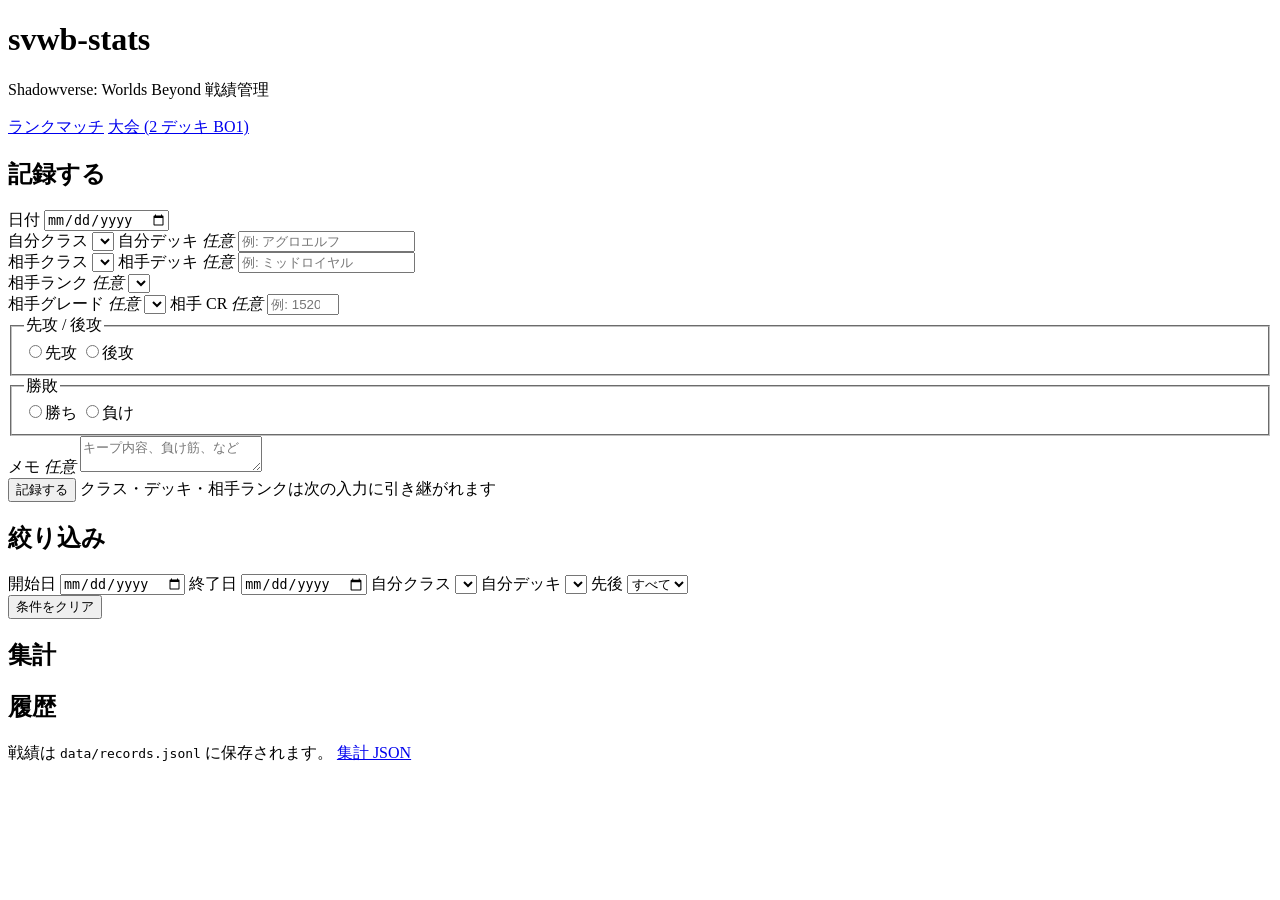
==== web/index.html @ 34c99240 "feat: 絞り込みに先後を追加する ランクマッチ・大会の両タブに「先後」の絞り込みを足した。API (`/api/stats?turn=first`) と CLI (`svwb.py stats -" ====
<!doctype html>
<html lang="ja">
<head>
  <meta charset="utf-8">
  <meta name="viewport" content="width=device-width, initial-scale=1">
  <title>svwb-stats — Shadowverse: Worlds Beyond 戦績管理</title>
  <link rel="stylesheet" href="/style.css">
  <link rel="icon" href="data:image/svg+xml,<svg xmlns='http://www.w3.org/2000/svg' viewBox='0 0 32 32'><text y='26' font-size='26'>🃏</text></svg>">
</head>
<body>
  <header class="topbar">
    <h1>svwb-stats</h1>
    <p class="subtitle">Shadowverse: Worlds Beyond 戦績管理</p>
    <nav class="tabs" aria-label="画面">
      <a href="/" class="active" aria-current="page">ランクマッチ</a>
      <a href="/tournament.html">大会 (2 デッキ BO1)</a>
    </nav>
    <div class="topbar-summary" id="topbar-summary" aria-live="polite"></div>
  </header>

  <main>
    <!-- PC では左に入力、右に絞り込み + 集計を並べる (狭い画面ではこの順に縦積み)。
         切り替えは CSS だけなので、どちらの並びでも DOM の順序 = タブ移動と
         読み上げの順序は変わらない。 -->
    <div class="workspace">
      <div class="workspace-col">

        <!-- ---------------- 記録フォーム ---------------- -->
        <section class="card entry" aria-labelledby="entry-title">
          <h2 id="entry-title">記録する</h2>
          <form id="entry-form" autocomplete="off">
            <input type="hidden" name="id" id="field-id">

            <!-- 上から 日付 → 自分のこと → 相手のこと。1 かたまり 2 列で、
                 対になる項目が同じ行に来るように区切ってある。 -->
            <div class="grid">
              <label class="field">
                <span>日付</span>
                <input type="date" name="played_at" id="field-played_at" required>
              </label>
            </div>

            <div class="grid">
              <label class="field">
                <span>自分クラス</span>
                <select name="my_class" id="field-my_class" required></select>
              </label>
              <label class="field">
                <span>自分デッキ <em>任意</em></span>
                <input type="text" name="my_deck" id="field-my_deck" list="deck-list" placeholder="例: アグロエルフ" maxlength="120">
              </label>
            </div>

            <div class="grid">
              <label class="field">
                <span>相手クラス</span>
                <select name="opp_class" id="field-opp_class" required></select>
              </label>
              <label class="field">
                <span>相手デッキ <em>任意</em></span>
                <input type="text" name="opp_deck" id="field-opp_deck" list="deck-list" placeholder="例: ミッドロイヤル" maxlength="120">
              </label>
            </div>

            <!-- 帯の情報はデッキを選んだあと。ランク・グレード・CR はすべて相手の値。 -->
            <div class="grid">
              <label class="field">
                <span>相手ランク <em>任意</em></span>
                <select name="opp_rank" id="field-opp_rank"></select>
              </label>
            </div>

            <!-- グレードと CR は相手ランクがグラマスのときだけ入る。
                 いつも一緒に動くので対にしてある。 -->
            <div class="grid">
              <label class="field">
                <span>相手グレード <em id="grade-hint">任意</em></span>
                <select name="opp_grade" id="field-opp_grade"></select>
              </label>

              <label class="field">
                <span>相手 CR <em id="cr-hint">任意</em></span>
                <input type="number" name="opp_cr" id="field-opp_cr" min="0" max="99999" step="1"
                       inputmode="numeric" placeholder="例: 1520">
              </label>
            </div>

            <datalist id="deck-list"></datalist>

            <div class="grid">
              <fieldset class="field toggle-group">
                <legend>先攻 / 後攻</legend>
                <div class="toggles" id="field-turn">
                  <label><input type="radio" name="turn" value="first" required><span>先攻</span></label>
                  <label><input type="radio" name="turn" value="second"><span>後攻</span></label>
                </div>
              </fieldset>

              <fieldset class="field toggle-group">
                <legend>勝敗</legend>
                <div class="toggles result" id="field-result">
                  <label><input type="radio" name="result" value="win" required><span>勝ち</span></label>
                  <label><input type="radio" name="result" value="loss"><span>負け</span></label>
                </div>
              </fieldset>
            </div>

            <label class="field">
              <span>メモ <em>任意</em></span>
              <textarea name="note" id="field-note" rows="2" maxlength="1000" placeholder="キープ内容、負け筋、など"></textarea>
            </label>

            <p class="form-error" id="form-error" role="alert" hidden></p>

            <div class="actions">
              <button type="submit" class="primary" id="submit-button">記録する</button>
              <button type="button" id="cancel-edit" hidden>編集をやめる</button>
              <span class="hint">クラス・デッキ・相手ランクは次の入力に引き継がれます</span>
            </div>
          </form>
        </section>

      </div>
      <div class="workspace-col">

        <!-- ---------------- 絞り込み ---------------- -->
        <section class="card filters" aria-labelledby="filter-title">
          <h2 id="filter-title">絞り込み</h2>
          <div class="grid grid-5">
            <label class="field">
              <span>開始日</span>
              <input type="date" id="filter-since">
            </label>
            <label class="field">
              <span>終了日</span>
              <input type="date" id="filter-until">
            </label>
            <label class="field">
              <span>自分クラス</span>
              <select id="filter-my_class"></select>
            </label>
            <label class="field">
              <span>自分デッキ</span>
              <select id="filter-my_deck"></select>
            </label>
            <label class="field">
              <span>先後</span>
              <select id="filter-turn">
                <option value="">すべて</option>
                <option value="first">先攻</option>
                <option value="second">後攻</option>
              </select>
            </label>
          </div>
          <div class="actions">
            <button type="button" id="filter-reset">条件をクリア</button>
            <span class="hint" id="filter-summary"></span>
          </div>
        </section>

        <!-- ---------------- 集計 ---------------- -->
        <section class="card" aria-labelledby="stats-title">
          <h2 id="stats-title">集計</h2>
          <div id="stats-empty" class="empty" hidden>まだ戦績がありません。上のフォームから記録してください。</div>
          <div id="stats-body" hidden>
            <div class="stat-row" id="headline"></div>

            <div class="section-head">
              <h3>クラス別の内訳</h3>
              <div class="toggles" id="pie-scope">
                <label><input type="radio" name="pie_scope" value="my" checked><span>自分クラス</span></label>
                <label><input type="radio" name="pie_scope" value="opp"><span>相手クラス</span></label>
              </div>
            </div>
            <p class="caption">試合数の割合。色はクラスごとに固定なので、絞り込んでも同じクラスは同じ色のままです。</p>
            <div class="pie-wrap">
              <div id="pie-chart"></div>
              <div class="table-scroll"><table class="breakdown pie-legend" id="pie-legend"></table></div>
            </div>

            <h3>対面マトリクス</h3>
            <p class="caption">行 = 自分クラス（使ったクラスのみ） / 列 = 相手クラス。セルは 勝率 (勝-敗)、<code>–</code> は未対戦。色の濃さは試合数が増えるほど強くなります。</p>
            <div class="table-scroll">
              <table class="matrix" id="matrix"></table>
            </div>

            <div class="two-col">
              <div>
                <h3>自分デッキ別</h3>
                <div class="table-scroll"><table class="breakdown" id="by-deck"></table></div>
              </div>
              <div>
                <h3>相手クラス別</h3>
                <div class="table-scroll"><table class="breakdown" id="by-opp"></table></div>
              </div>
            </div>

            <div id="grade-section" hidden>
              <h3>相手グレード別</h3>
              <div class="table-scroll"><table class="breakdown" id="by-grade"></table></div>
            </div>
          </div>
        </section>

      </div>
    </div>

    <!-- ---------------- 履歴 ---------------- -->
    <section class="card" aria-labelledby="log-title">
      <h2 id="log-title">履歴 <span class="count" id="log-count"></span></h2>
      <div class="table-scroll">
        <table class="log" id="log"></table>
      </div>
      <div class="actions">
        <button type="button" id="log-more" hidden></button>
      </div>
    </section>
  </main>

  <footer>
    <span>戦績は <code>data/records.jsonl</code> に保存されます。</span>
    <a href="/api/stats?mode=ladder" target="_blank" rel="noopener">集計 JSON</a>
  </footer>

  <script src="/common.js"></script>
  <script src="/stats.js"></script>
  <script src="/app.js"></script>
</body>
</html>
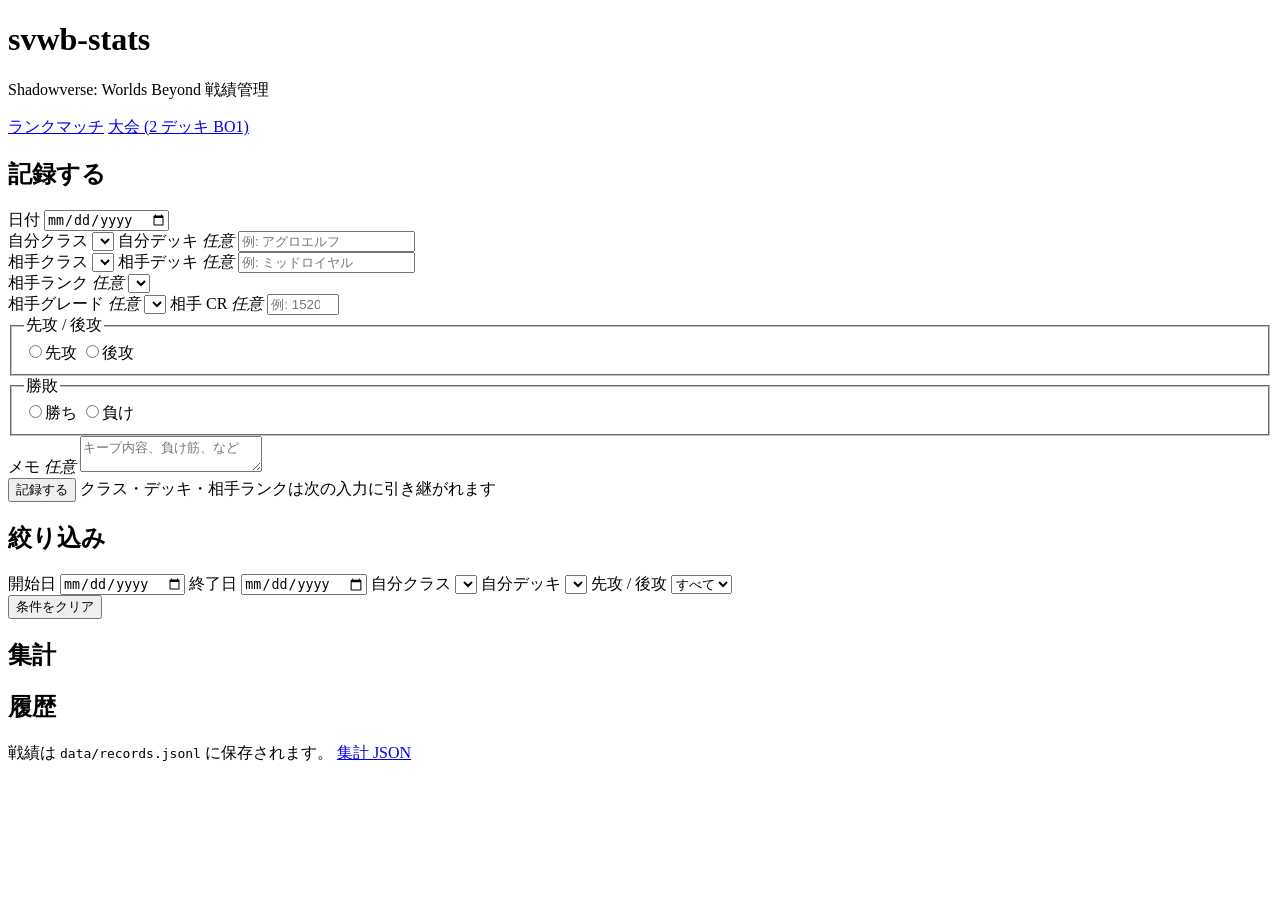
==== commit 4a572ee3: "docs: 絞り込みのラベルを「先後」→「先攻 / 後攻」にする 記録フォーム側のラベルと表記を揃える。  Co-Authored-By: Claude Opus 5 <noreply@anthrop" ====
--- a/web/index.html
+++ b/web/index.html
@@ -144,7 +144,7 @@
               <select id="filter-my_deck"></select>
             </label>
             <label class="field">
-              <span>先後</span>
+              <span>先攻 / 後攻</span>
               <select id="filter-turn">
                 <option value="">すべて</option>
                 <option value="first">先攻</option>
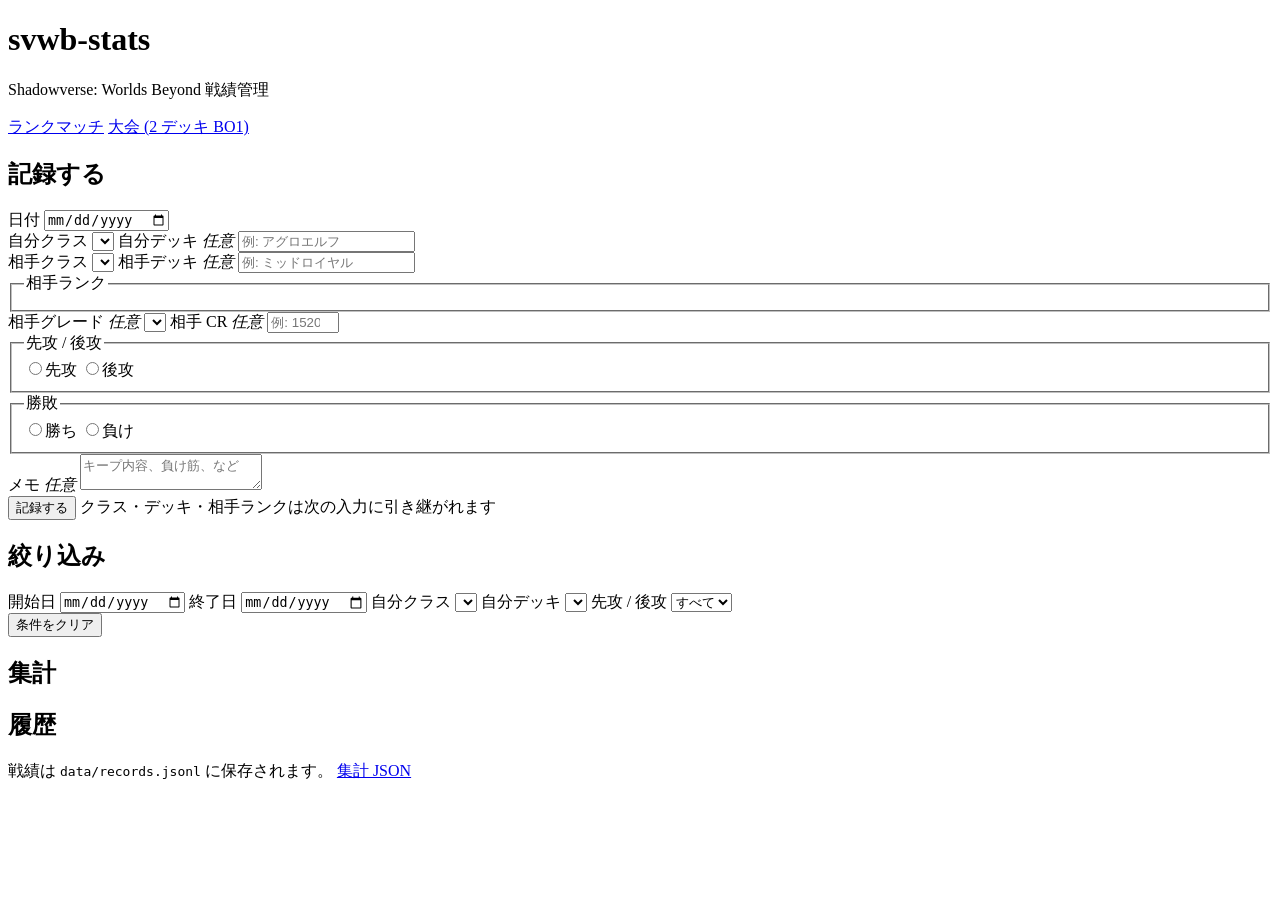
==== commit c29e6e08: "feat: 相手ランクを必須にして、Master / Grand Master をトグルにする 相手ランクは相手グレード・相手 CR を受け付けるかどうかの判定に使っている (グレードと CR はグラ" ====
--- a/web/index.html
+++ b/web/index.html
@@ -62,13 +62,14 @@
               </label>
             </div>
 
-            <!-- 帯の情報はデッキを選んだあと。ランク・グレード・CR はすべて相手の値。 -->
-            <div class="grid">
-              <label class="field">
-                <span>相手ランク <em>任意</em></span>
-                <select name="opp_rank" id="field-opp_rank"></select>
-              </label>
-            </div>
+            <!-- 帯の情報はデッキを選んだあと。ランク・グレード・CR はすべて相手の値。
+                 相手ランクはグレード / CR を受け付けるかどうかの判定にも使うため必須。
+                 選択肢は config.json の ranks の数だけ JS 側でボタンを作る
+                 (既定は Master / Grand Master の 2 つ)。 -->
+            <fieldset class="field toggle-group">
+              <legend>相手ランク</legend>
+              <div class="toggles" id="field-opp_rank"></div>
+            </fieldset>
 
             <!-- グレードと CR は相手ランクがグラマスのときだけ入る。
                  いつも一緒に動くので対にしてある。 -->
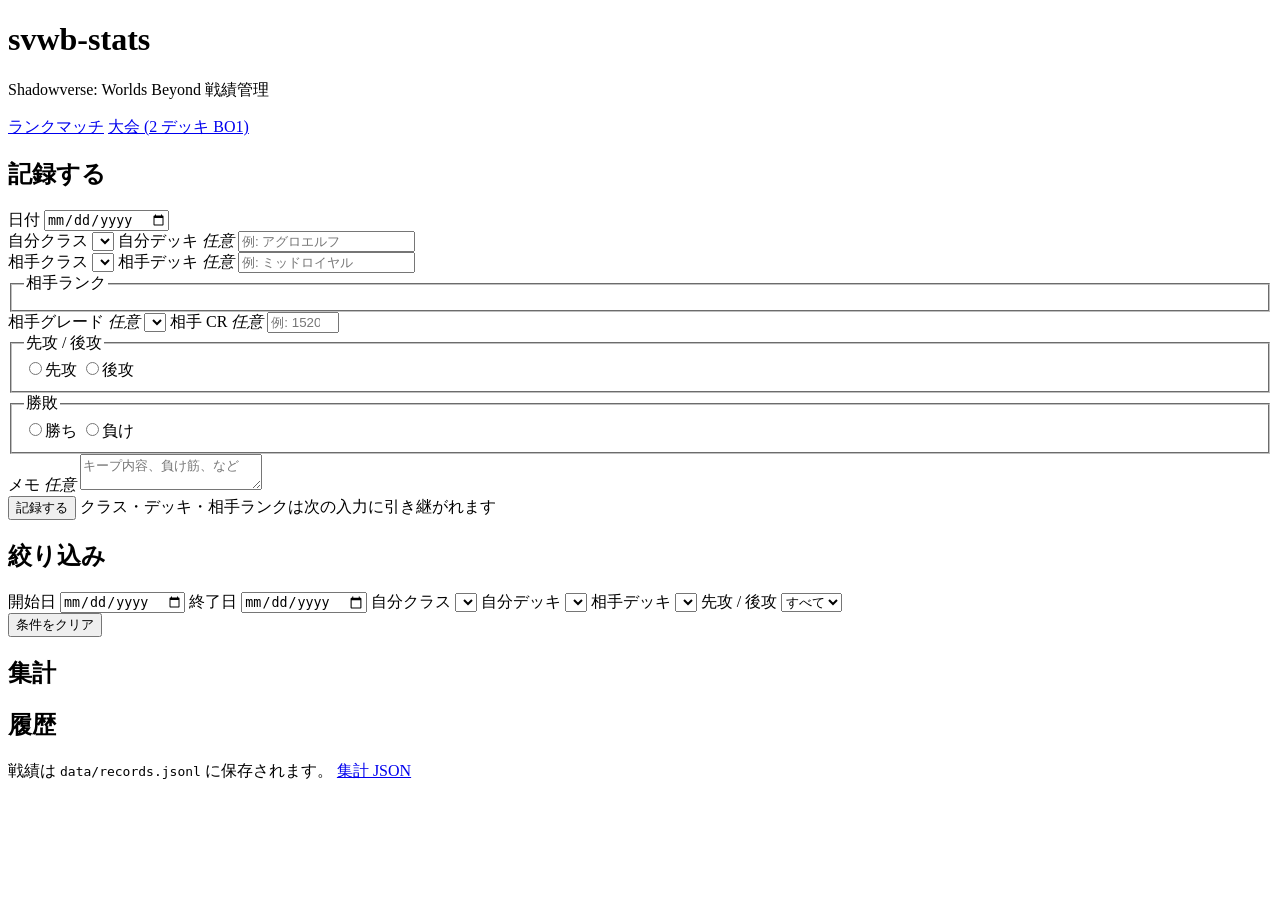
==== commit 361839cd: "絞り込み条件に相手デッキを追加 自分デッキと同じ形で、相手デッキ名でも絞り込めるようにした。  - svwb.py: filter_records / _query_filters / CLI (--" ====
--- a/web/index.html
+++ b/web/index.html
@@ -47,7 +47,7 @@
               </label>
               <label class="field">
                 <span>自分デッキ <em>任意</em></span>
-                <input type="text" name="my_deck" id="field-my_deck" list="deck-list" placeholder="例: アグロエルフ" maxlength="120">
+                <input type="text" name="my_deck" id="field-my_deck" list="deck-list-my" placeholder="例: アグロエルフ" maxlength="120">
               </label>
             </div>
 
@@ -58,7 +58,7 @@
               </label>
               <label class="field">
                 <span>相手デッキ <em>任意</em></span>
-                <input type="text" name="opp_deck" id="field-opp_deck" list="deck-list" placeholder="例: ミッドロイヤル" maxlength="120">
+                <input type="text" name="opp_deck" id="field-opp_deck" list="deck-list-opp" placeholder="例: ミッドロイヤル" maxlength="120">
               </label>
             </div>
 
@@ -86,7 +86,10 @@
               </label>
             </div>
 
-            <datalist id="deck-list"></datalist>
+            <!-- デッキ名の候補は自分 / 相手それぞれのクラス欄で絞るので別々の datalist にしてある
+                 (選んでいるクラスに合わせて JS 側で中身を差し替える)。 -->
+            <datalist id="deck-list-my"></datalist>
+            <datalist id="deck-list-opp"></datalist>
 
             <div class="grid">
               <fieldset class="field toggle-group">
@@ -127,7 +130,7 @@
         <!-- ---------------- 絞り込み ---------------- -->
         <section class="card filters" aria-labelledby="filter-title">
           <h2 id="filter-title">絞り込み</h2>
-          <div class="grid grid-5">
+          <div class="grid grid-6">
             <label class="field">
               <span>開始日</span>
               <input type="date" id="filter-since">
@@ -143,6 +146,10 @@
             <label class="field">
               <span>自分デッキ</span>
               <select id="filter-my_deck"></select>
+            </label>
+            <label class="field">
+              <span>相手デッキ</span>
+              <select id="filter-opp_deck"></select>
             </label>
             <label class="field">
               <span>先攻 / 後攻</span>
@@ -166,14 +173,7 @@
           <div id="stats-body" hidden>
             <div class="stat-row" id="headline"></div>
 
-            <div class="section-head">
-              <h3>クラス別の内訳</h3>
-              <div class="toggles" id="pie-scope">
-                <label><input type="radio" name="pie_scope" value="my" checked><span>自分クラス</span></label>
-                <label><input type="radio" name="pie_scope" value="opp"><span>相手クラス</span></label>
-              </div>
-            </div>
-            <p class="caption">試合数の割合。色はクラスごとに固定なので、絞り込んでも同じクラスは同じ色のままです。</p>
+            <h3>相手クラス別の内訳</h3>
             <div class="pie-wrap">
               <div id="pie-chart"></div>
               <div class="table-scroll"><table class="breakdown pie-legend" id="pie-legend"></table></div>
@@ -209,7 +209,9 @@
     <!-- ---------------- 履歴 ---------------- -->
     <section class="card" aria-labelledby="log-title">
       <h2 id="log-title">履歴 <span class="count" id="log-count"></span></h2>
-      <div class="table-scroll">
+      <!-- 縦スクロールは table-scroll (横用) とは別の枠。中だけ縦に流し、
+           見出し行を sticky で固定するので、ページ自体は伸びない。 -->
+      <div class="table-scroll log-scroll">
         <table class="log" id="log"></table>
       </div>
       <div class="actions">
